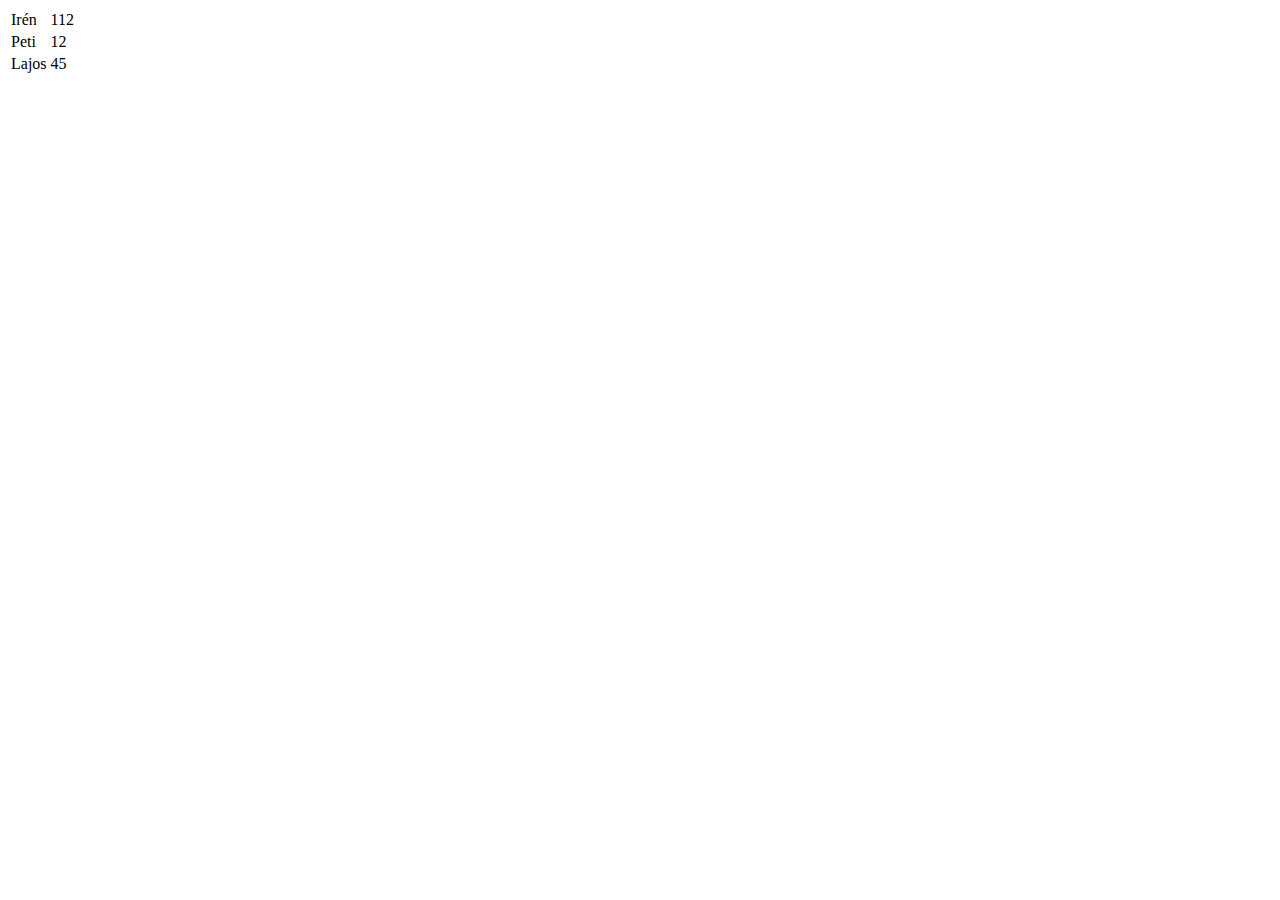
==== datamanger/index.html @ e64e7cf8 "késéses óra" ====
<!DOCTYPE html>
<html lang="hu">
    <head>
        <meta charset="UTF-8">
        <meta name="viewport" content="width=device-width, initial-scale=1.0">
        <title>Document</title>
    </head>
    <body>
        
        <script src="./main.js"></script>
    </body>
</html>
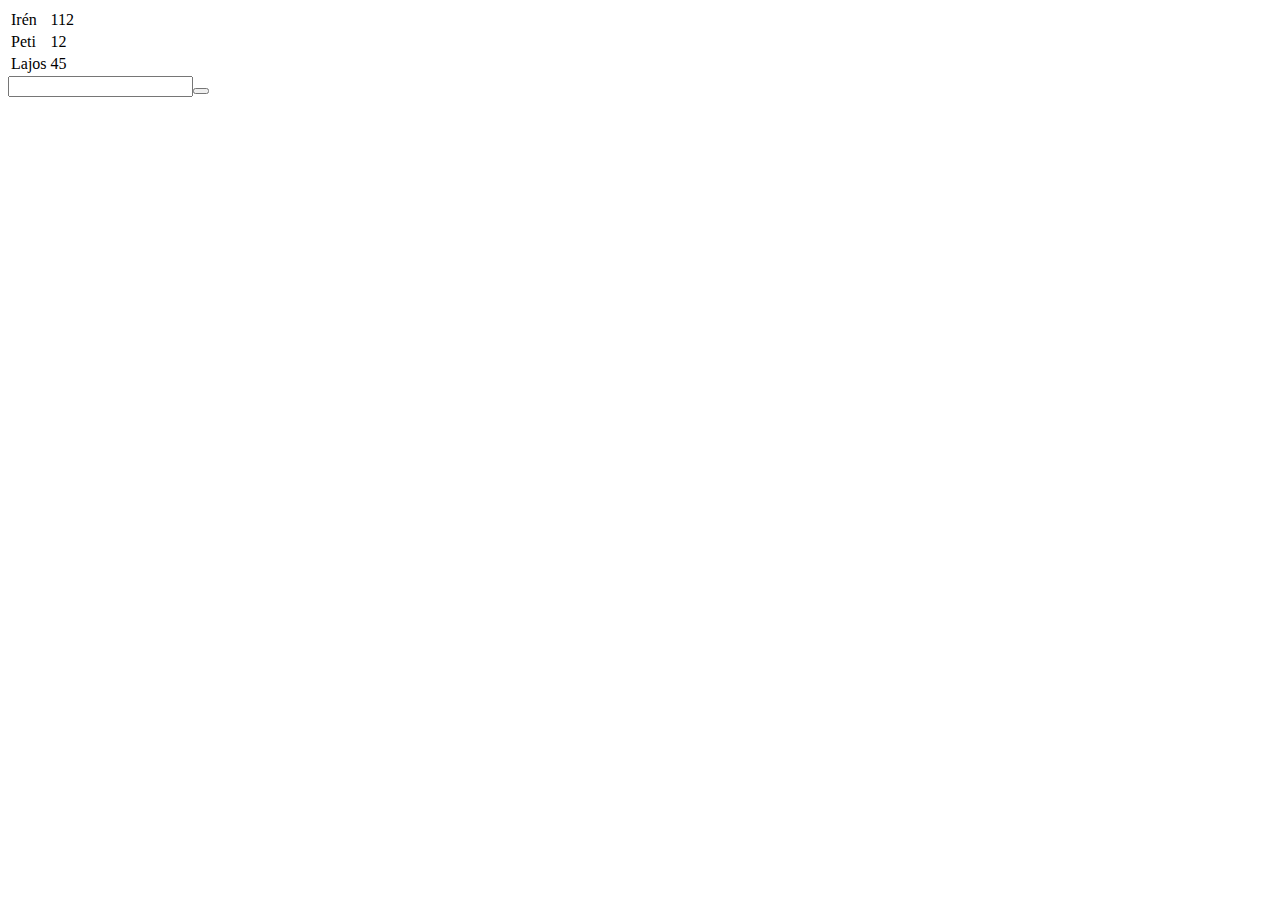
==== commit 46ff8c1d: "ahuhuhuhuhuhuhu" ====
--- a/datamanger/index.html
+++ b/datamanger/index.html
@@ -6,7 +6,7 @@
         <title>Document</title>
     </head>
     <body>
-        
         <script src="./main.js"></script>
+        <script src="./kitero.js"></script>
     </body>
 </html>